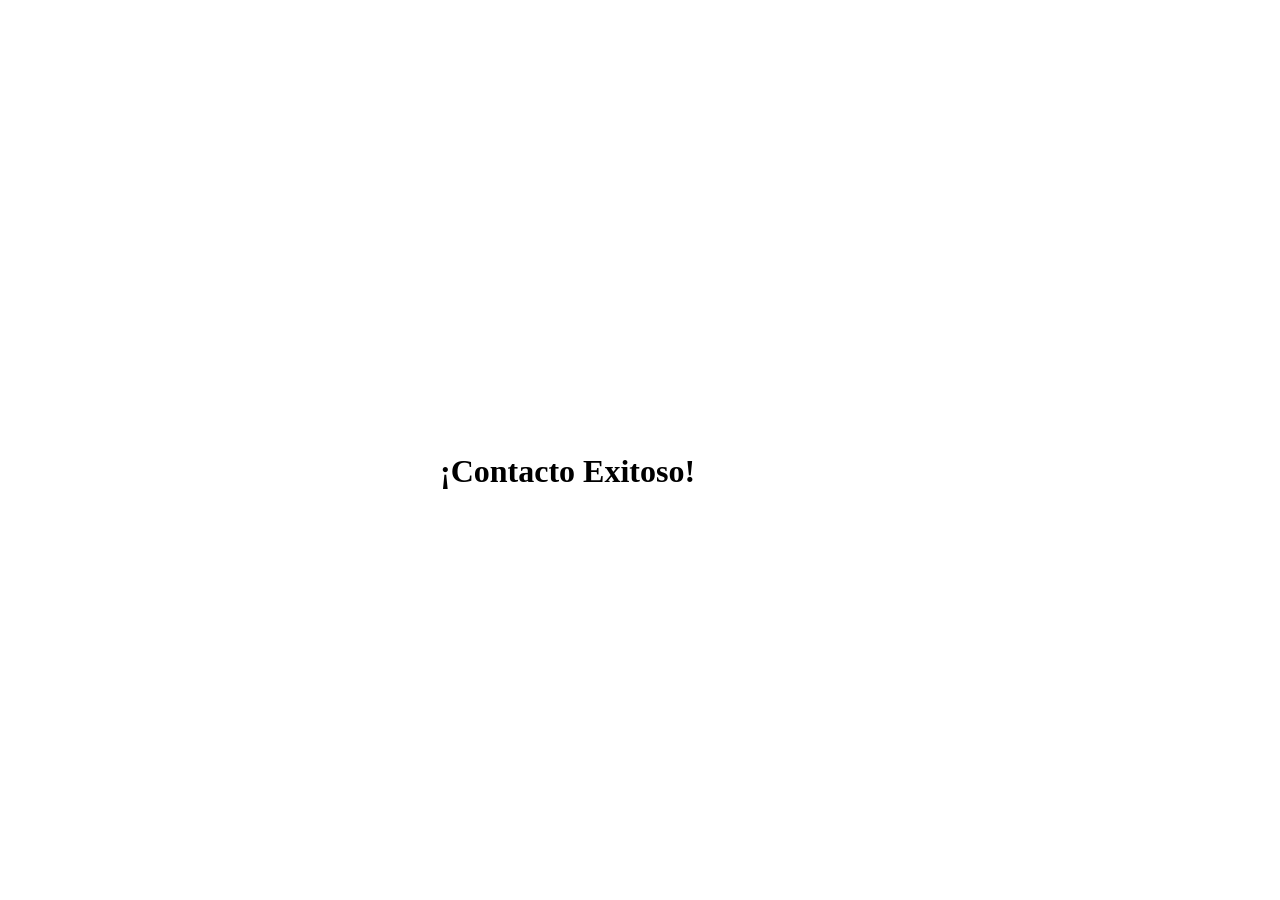
==== contacto_exitoso.html @ c35b88a7 "cambios echos en el procesar_envio.php" ====
<!DOCTYPE html>
<html lang="en">

<head>
    <meta charset="UTF-8">
    <meta name="viewport" content="width=device-width, initial-scale=1.0">
    <title>Contacto Exitoso</title>
    <link rel="stylesheet" href="/css/contacto_exitoso.css">
</head>

<body>
    <div class="contacto">
        <h1>¡Contacto Exitoso!</h1>
    </div>
</body>

</html>
---- css/contacto_exitoso.css ----
body {
    margin: 0;
    padding: 0;
    height: 100vh;
}

.contacto h1 {
    position: absolute;
    top: 50%;
    left: 50%;
    transform: translate(-50%, -50%);
    width: 400px;
}
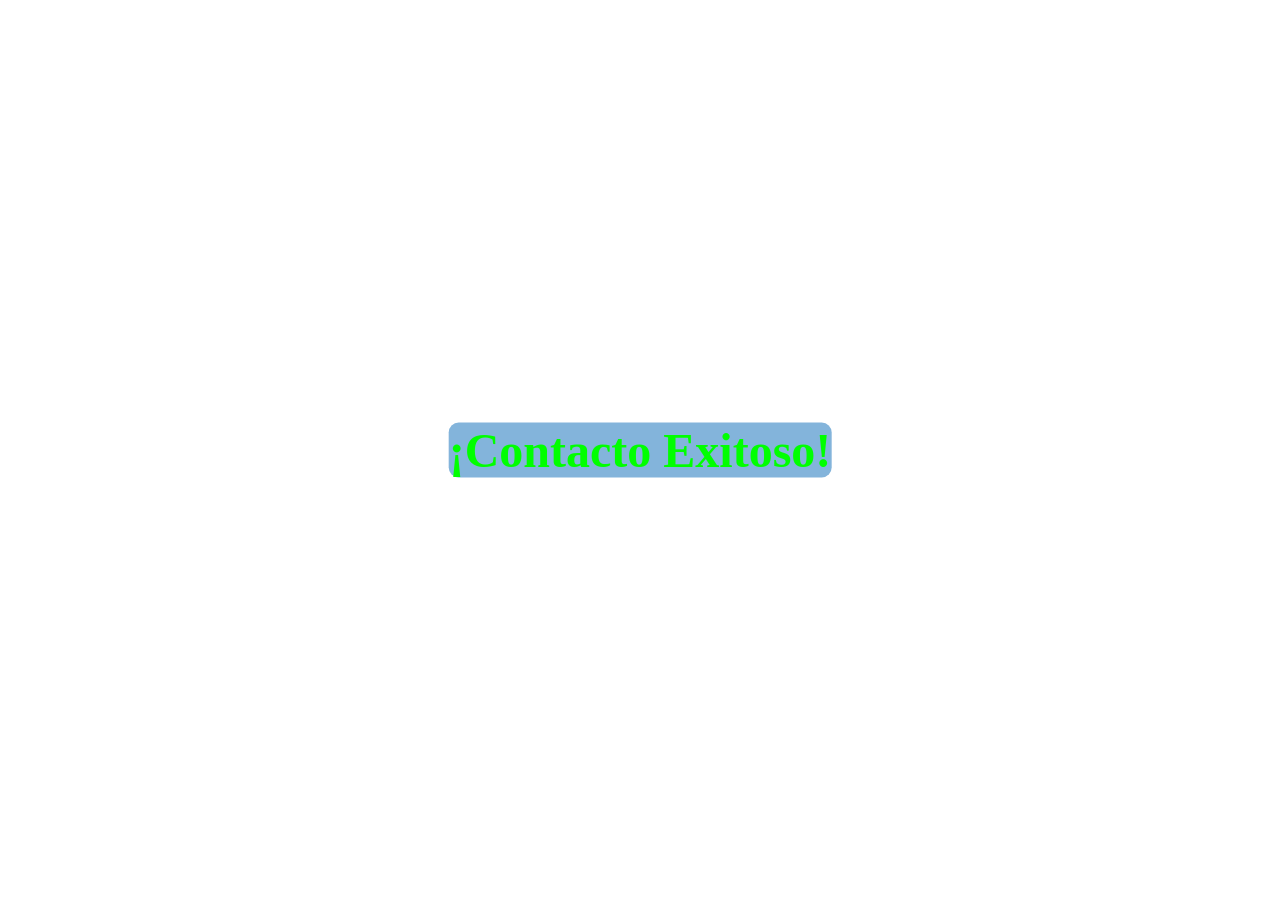
==== commit 1cdb4640: "agregamos funcionalidad simple ala vista de contacto_exitoso" ====
--- a/contacto_exitoso.html
+++ b/contacto_exitoso.html
@@ -5,13 +5,17 @@
     <meta charset="UTF-8">
     <meta name="viewport" content="width=device-width, initial-scale=1.0">
     <title>Contacto Exitoso</title>
-    <link rel="stylesheet" href="/css/contacto_exitoso.css">
+    <link rel="stylesheet" href="css/contacto_exitoso.css">
 </head>
 
 <body>
     <div class="contacto">
         <h1>¡Contacto Exitoso!</h1>
+        <video autoplay muted loop id="video-fondo">
+            <source src="video//video_fondo.mp4" type="video/mp4">
+        </video>
     </div>
+    <script src="js/contacto_exitoso.js"></script>
 </body>
 
 </html>
--- a/css/contacto_exitoso.css
+++ b/css/contacto_exitoso.css
@@ -1,7 +1,33 @@
-body {
+* {
     margin: 0;
     padding: 0;
+    box-sizing: border-box;
+}
+
+html,
+body {
+    width: 100%;
+    height: 100%;
+    overflow: hidden;
+}
+
+.contacto {
+    position: relative;
+    width: 100%;
     height: 100vh;
+    /* Asegura que ocupe toda la pantalla */
+}
+
+.contacto video {
+    width: 100%;
+    height: 100%;
+    object-fit: cover;
+    /* Asegura que el video cubra bien */
+    position: absolute;
+    top: 0;
+    left: 0;
+    z-index: -1;
+    /* Envía el video al fondo */
 }
 
 .contacto h1 {
@@ -9,5 +35,9 @@
     top: 50%;
     left: 50%;
     transform: translate(-50%, -50%);
-    width: 400px;
+    font-size: 3rem;
+    color: #00ff00;
+    text-align: center;
+    background: rgb(131, 180, 219);
+    border-radius: 10px;
 }
